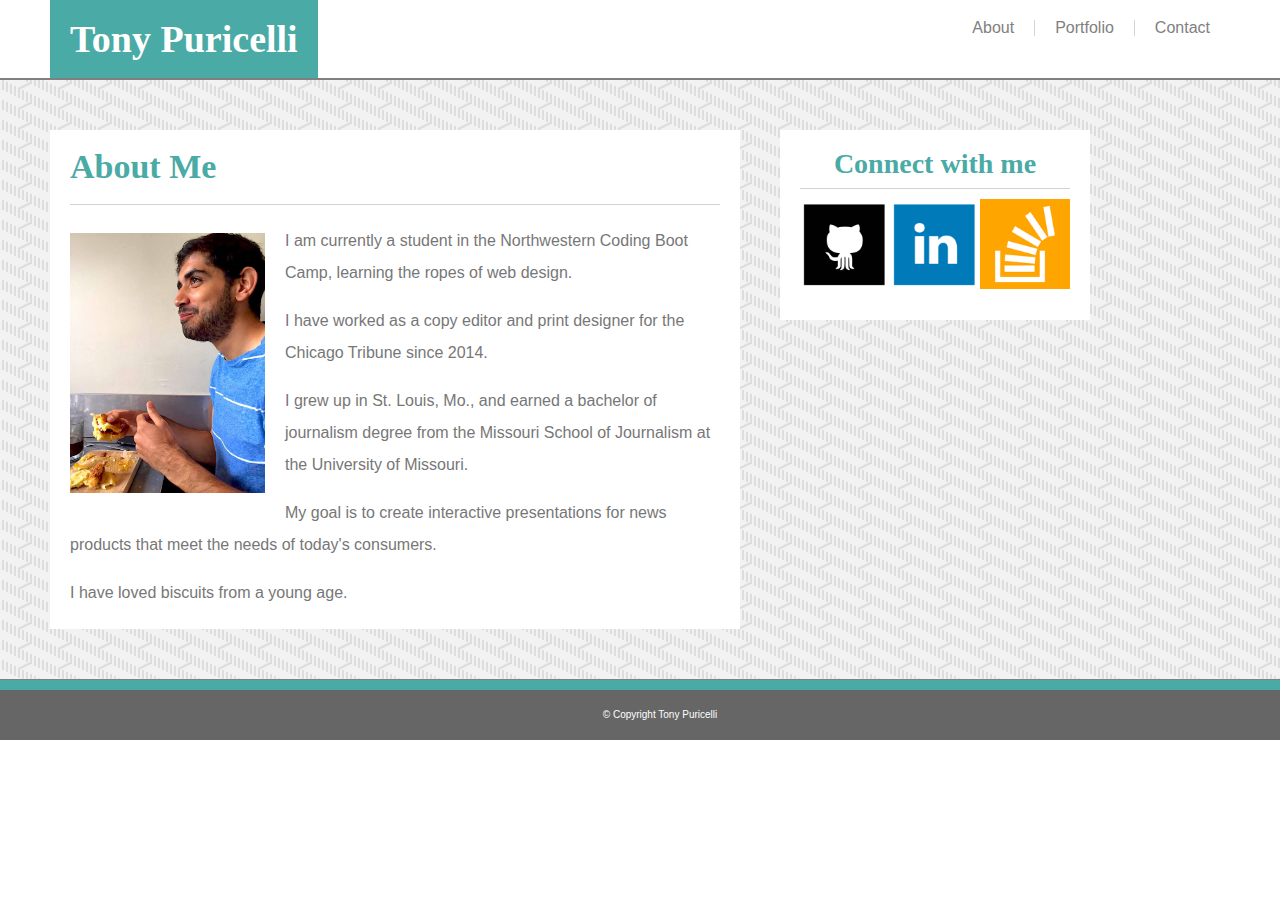
==== index.html @ a5254d37 "adds media queries to respond to various screen sizes" ====
<!DOCTYPE html>
<html>
<head>
    <meta charset="utf-8" />
    <meta http-equiv="X-UA-Compatible" content="IE=edge">
    <title>Tony Puricelli</title>
    <meta name="viewport" content="width=device-width, initial-scale=1">
    <link rel="stylesheet" type="text/css" media="screen" href="./assets/css/reset.css" />
    <link rel="stylesheet" type="text/css" media="screen" href="./assets/css/style.css" />
</head>
<body class="global">
    <!-- NAV HERE -->
    <nav class="nav">
        <div class="headerDiv">
            <h1 class="h">Tony Puricelli</h1>
        </div>
        <div class="pagelist">
            <a class="pagelink" href="./index.html">About</a>
            <a class="pagelink pagelink-portfolio" href="./portfolio.html">Portfolio</a>
            <a class="pagelink" href="./contact.html">Contact</a>
        </div>
    </nav>

    <!-- Content wrapper -->
    <div class="content">
        <!--Main bar-->
        <div class="foreground mainbar">
            <h2 class="h">About Me</h2>
            <img class="mugshot" src="./assets/images/profile-image.jpg" alt="Tony eats biscuit at Tasty N Sons">
            <p>I am currently a student in the Northwestern Coding Boot Camp, learning the ropes of web design.</p>
            <br >
            <p>I have worked as a copy editor and print designer for the Chicago Tribune since 2014.</p>
            <br >
            <p>I grew up in St. Louis, Mo., and earned a bachelor of journalism degree from the Missouri School of Journalism at the University of Missouri.</p>
            <br >
            <p>My goal is to create interactive presentations for news products that meet the needs of today's consumers.</p>
            <br >
            <p>I have loved biscuits from a young age.</p>
        </div>
        <!--Sidebar-->
        <div class="foreground sidebar">
            <h3 class="h sidebar-h"> Connect with me</h3>
            <div class ="social">
                <div>
                    <img class="thumbnail" src="./assets/images/github.png" alt="Github">
                </div>
                <div>
                    <img class="thumbnail" src="./assets/images/linkedin.png" alt="LinkedIn">
                </div>
                <div>
                    <img class="thumbnail" src="./assets/images/stackoverflow.png" alt="StackOverflow">
                </div>
            </div>
        </div>
    </div>

    <!-- footer -->
    <footer class="footer">
        © Copyright Tony Puricelli
    </footer>

</body>
</html>
---- assets/css/style.css ----
/* applies to all of body */
.global {
    font-family:'Arial', 'Helvetica Neue', Helvetica, sans-serif;
    color:#777777;
}

/*applies to navigation flex at top of page */
.nav {
    display:flex; 
    justify-content:space-between; 
    width:960px;
}

/* applies to top-right cluster of page links */
.pagelist {
    display:flex;
    position:absolute;
    right:50px;
}

/* applies to individual page links */
.pagelink {
    text-decoration:none;
    color:gray;
    margin:20px 0;
    padding:0 20px;
}

/* specific to Portfolio page link */
.pagelink-portfolio {
    border-left:1px solid lightgray;
    border-right:1px solid lightgray;
}

/* applies to all content between header and footer */
.content {
    display:flex;
    background-image:url("../images/small_steps.png");
    padding:30px;
    border-top:2px solid gray;
    border-bottom:1px solid gray;
    /* attempt to make background image size with screen */
    /* align-items:flex-start;
    height: 100%; */
}

/* applies to main page content */
.mainbar {
    width:650px;
    margin:20px;
}

/* applies to side bar */
.sidebar {
    width:270px;
    height:150px;
    margin:20px;
}

/* applies to container around sidebar */
.social {
    display:flex; 
}

/* applies to sidebar images/links */
.thumbnail {
    width: 90px;
    height: 90px;
    padding-top:10px;
}

/* applies to page footer */
.footer {
    text-align: center;
    background:#666666;
    color:white;
    border-top:10px solid #4aaaa5;
    padding:20px;
    font-size:10px;
    width:100%;
    /* position:absolute;
    bottom:0; */
}

/* applies to all head tags */
.h {
    font-family: 'Georgia', Times, Times New Roman, serif;
    font-weight:bold;
    color:#4aaaa5;
    font-size:34px;
}

h1 {
    background:#4aaaa5;
    color:white!important;
    font-size:38px!important;
    padding:20px;
    font-size:20px;
    margin-left:50px;
}

h2 {
    margin-bottom:20px;
    border-bottom:1px solid lightgray;
    padding-bottom:20px;
}

/* applies to sidebar's head tag only */
.sidebar-h {
    font-size:28px;
    border-bottom:1px solid lightgray;
    padding-bottom:10px;
    text-align:center;
}

/* applies to main divs with content to display on page */
.foreground {
    background:white;
    padding:20px;
}

/* applies to About Me image */
.mugshot {
    float:left;
    width:30%;
    margin-right:20px;
    margin-bottom:20px;
    margin-top:8px;
}

p {
    line-height:2;
}

/* styles boxes/links on portfolio page main bar */
.portfolio {
    display: flex;
    flex-wrap: wrap;
}

.box {
    width:280px;
    height:280px;
    overflow:hidden;
    display:flex;
    position:relative;
    margin:20px;
}

.box img {
    height:100%;
    position:relative;
    z-index:0;
}

.label {
    position:absolute;
    z-index:1;
    width:inherit;
    text-align: center;
    bottom:10px;
    color:white;
    background-color: #4aaaa5;
    padding-top:20px;
    padding-bottom:20px;
}

/* Contact page -- Form entry styles */

/*submit button */
input[type=submit] {
    background-color: #4aaaa5;
    color:white;
    padding:10px 20px;
    margin-top:10px;
}

input[type=submit]:hover {
    background-color: darkslategrey;
}

input[type=submit]:active {
    background-color: black;
}

form {
    width:100%;
}

/* Field headers */
label {
    line-height:2;
}

/* input fields */
input[type=text] {
    padding: 10px;
    width:100%;
    box-sizing:border-box;
}

placeholder {
    color:gray;
}

.message {
    border:1px solid lightgray;
    width:100%;
}



/* ---Media Queries--- */

@media screen and (max-width:980px) {
    .mugshot {
        float:none;
        width:100%;
    }

    .portfolio {
        justify-content: center;
    }
}

@media screen and (max-width:768px) {
    .content {
        flex-wrap:wrap;
    }

    .foreground {
        width:100%;
    }

    h1 {
        font-size: 30px!important;
    }

    .mugshot {
        float:left;
        width:30%;
    }

    .portfolio {
        justify-content: center;
    }

    .box {
        width:42%;
    }

    .label {
        width:100%;
    }

}

@media screen and (max-width:640px) {
    .content {
        flex-wrap:wrap;
    }

    .nav {
        flex-wrap:wrap;
        width:100%;
        justify-content: space-around;
    }

    .headerDiv {
        width:100%;
    }

    .nav h1 {
        text-align:center;
        margin:0;
        position: initial;
    }

    .pagelist {
        position: initial;
    }
    
    .foreground {
        width:100%;
    }

    .mugshot {
        float: none;
        width:100%;
    }

    .portfolio {
        justify-content: center;
    }

    .box {
        width:100%;
    }

    .box img {
        width: 100%;
        height: unset;
    }

    input[type=text] {
        width:100%;
    }

    form {
        box-sizing: border-box;
    }
}
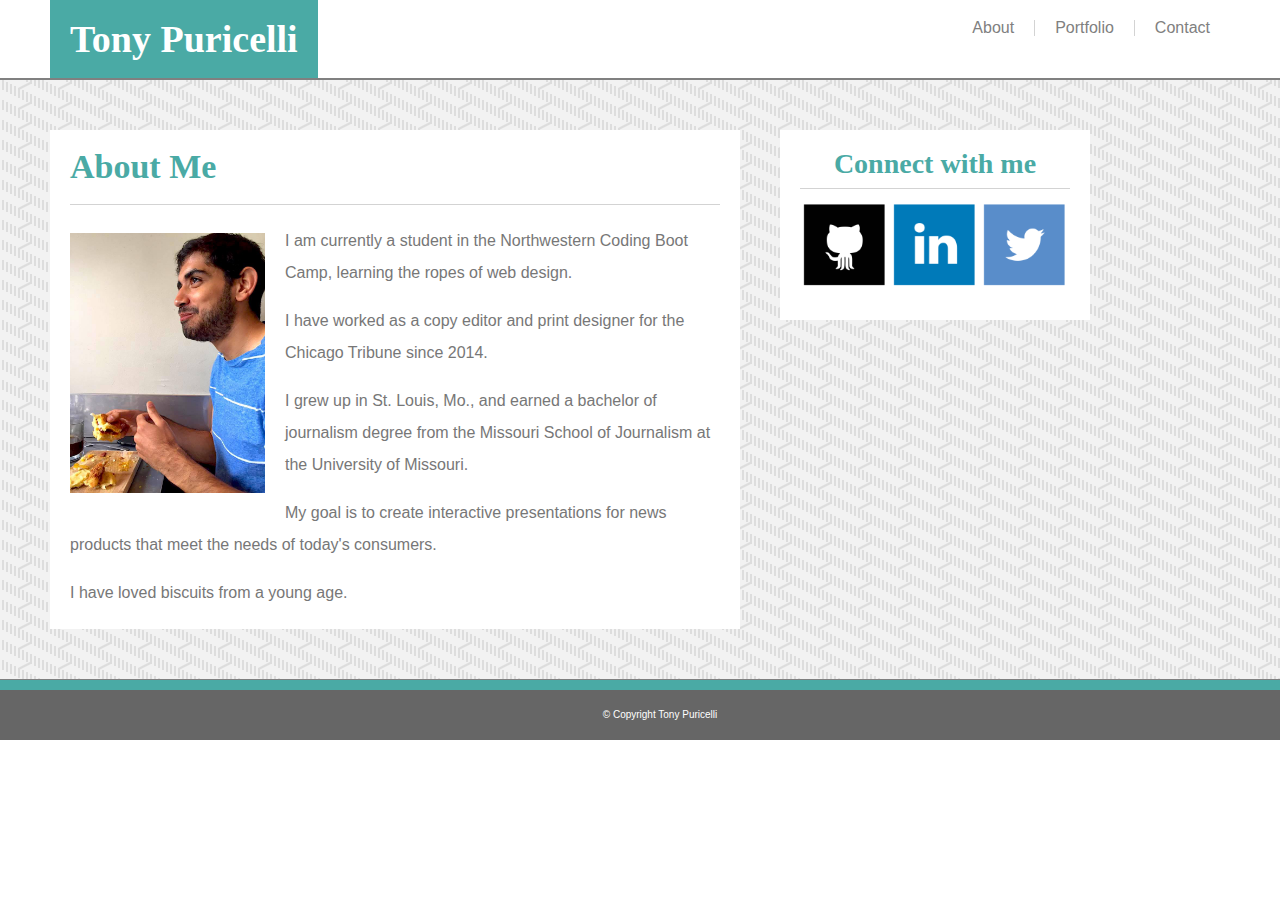
==== commit 1a078e19: "updates portfolio and social links" ====
--- a/index.html
+++ b/index.html
@@ -42,13 +42,13 @@
             <h3 class="h sidebar-h"> Connect with me</h3>
             <div class ="social">
                 <div>
-                    <img class="thumbnail" src="./assets/images/github.png" alt="Github">
+                    <a href="https://github.com/TonyPuricelli"><img class="thumbnail" src="./assets/images/github.png" alt="Github"></a>
                 </div>
                 <div>
-                    <img class="thumbnail" src="./assets/images/linkedin.png" alt="LinkedIn">
+                    <a href="https://www.linkedin.com/in/tony-puricelli/"><img class="thumbnail" src="./assets/images/linkedin.png" alt="LinkedIn"></a>
                 </div>
                 <div>
-                    <img class="thumbnail" src="./assets/images/stackoverflow.png" alt="StackOverflow">
+                    <a href="https://twitter.com/tonypuricelli"><img class="thumbnail" src="./assets/images/twitter.png" alt="Twitter"></a>
                 </div>
             </div>
         </div>
